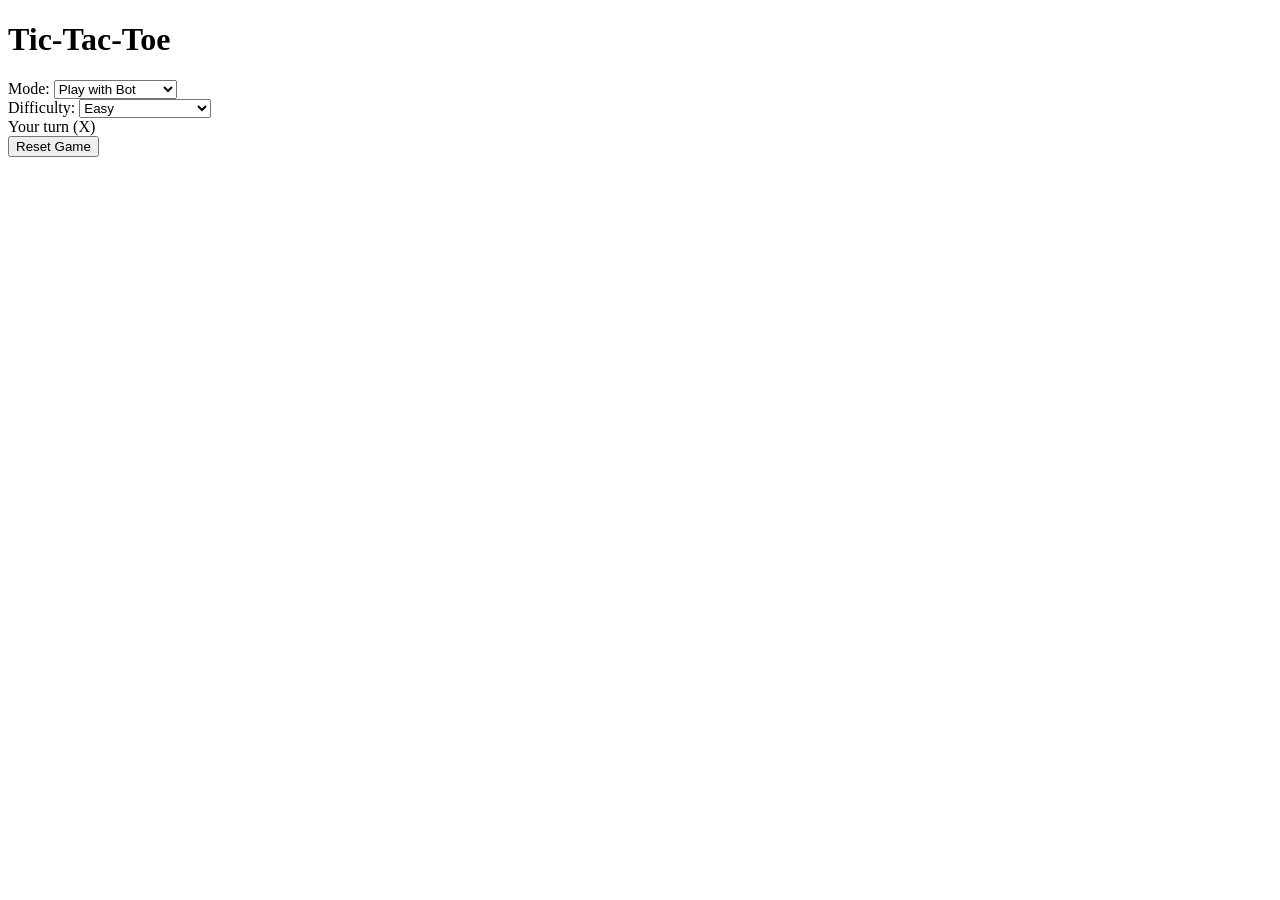
==== index.html @ 7f82041f "Add initial HTML structure for Dark Tic-Tac-Toe" ====
<!DOCTYPE html>
<html lang="en">
<head>
    <meta charset="UTF-8">
    <meta name="viewport" content="width=device-width, initial-scale=1.0">
    <title>Dark Tic-Tac-Toe</title>
    <link rel="stylesheet" href="style.css">
</head>
<body>
    <div class="container">
        <h1>Tic-Tac-Toe</h1>
        
        <div class="controls">
            <div class="control-group">
                <label for="gameMode">Mode:</label>
                <select id="gameMode">
                    <option value="bot">Play with Bot</option>
                    <option value="human">Play with Human</option>
                </select>
            </div>
            
            <div class="control-group" id="difficultyGroup">
                <label for="difficulty">Difficulty:</label>
                <select id="difficulty">
                    <option value="easy">Easy</option>
                    <option value="medium">Medium</option>
                    <option value="hard">Hard (Unbeatable)</option>
                </select>
            </div>
        </div>

        <div class="status" id="statusPanel">Your turn (X)</div>

        <div class="board" id="board">
            <div class="cell" data-index="0"></div>
            <div class="cell" data-index="1"></div>
            <div class="cell" data-index="2"></div>
            <div class="cell" data-index="3"></div>
            <div class="cell" data-index="4"></div>
            <div class="cell" data-index="5"></div>
            <div class="cell" data-index="6"></div>
            <div class="cell" data-index="7"></div>
            <div class="cell" data-index="8"></div>
        </div>

        <button id="resetBtn" class="reset-btn">Reset Game</button>
    </div>
    <script src="script.js"></script>
</body>
</html>
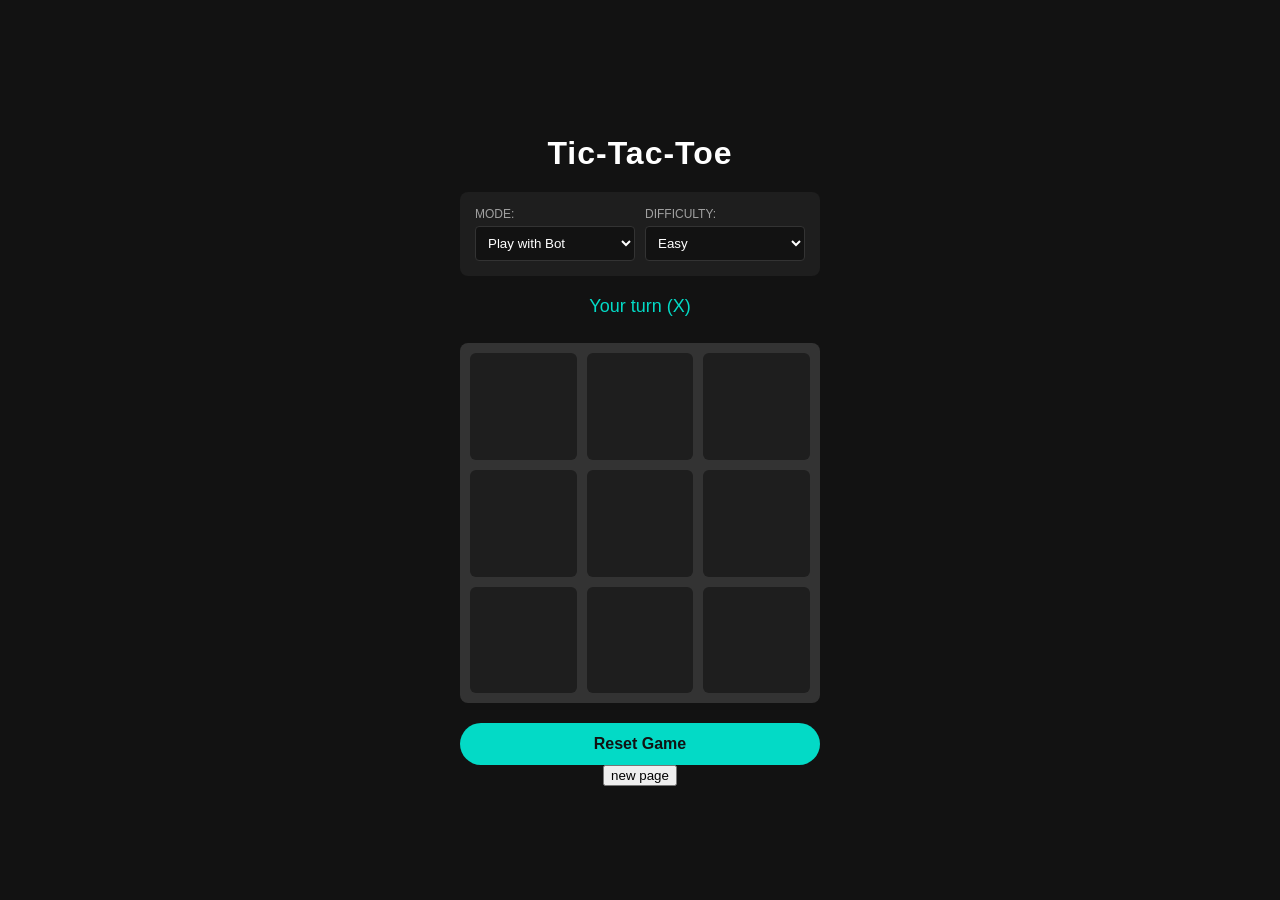
==== commit 0cd134a7: "add the new page" ====
--- a/index.html
+++ b/index.html
@@ -44,6 +44,8 @@
         </div>
 
         <button id="resetBtn" class="reset-btn">Reset Game</button>
+        <button onclick="window.location.href='normal.html'">new page</button>
+
     </div>
     <script src="script.js"></script>
 </body>
--- a/style.css
+++ b/style.css
@@ -0,0 +1,131 @@
+:root {
+    --bg-color: #121212;
+    --surface-color: #1e1e1e;
+    --primary-color: #03dac6;
+    --text-color: #ffffff;
+    --text-secondary: #a0a0a0;
+    --x-color: #ff4757;
+    --o-color: #2ed573;
+    --border-color: #333333;
+}
+
+body {
+    margin: 0;
+    padding: 0;
+    background-color: var(--bg-color);
+    color: var(--text-color);
+    font-family: 'Segoe UI', Tahoma, Geneva, Verdana, sans-serif;
+    display: flex;
+    justify-content: center;
+    align-items: center;
+    min-height: 100vh;
+}
+
+.container {
+    text-align: center;
+    width: 100%;
+    max-width: 400px;
+    padding: 20px;
+    box-sizing: border-box;
+}
+
+h1 {
+    margin-bottom: 20px;
+    font-weight: 600;
+    letter-spacing: 1px;
+}
+
+.controls {
+    background-color: var(--surface-color);
+    padding: 15px;
+    border-radius: 8px;
+    margin-bottom: 20px;
+    display: flex;
+    justify-content: space-around;
+    gap: 10px;
+}
+
+.control-group {
+    display: flex;
+    flex-direction: column;
+    align-items: flex-start;
+    flex: 1;
+}
+
+label {
+    font-size: 12px;
+    color: var(--text-secondary);
+    margin-bottom: 5px;
+    text-transform: uppercase;
+}
+
+select {
+    width: 100%;
+    background-color: var(--bg-color);
+    color: var(--text-color);
+    border: 1px solid var(--border-color);
+    padding: 8px;
+    border-radius: 4px;
+    outline: none;
+    cursor: pointer;
+}
+
+.status {
+    margin-bottom: 20px;
+    font-size: 18px;
+    color: var(--primary-color);
+    height: 27px;
+}
+
+.board {
+    display: grid;
+    grid-template-columns: repeat(3, 1fr);
+    gap: 10px;
+    background-color: var(--border-color);
+    padding: 10px;
+    border-radius: 8px;
+    margin-bottom: 20px;
+}
+
+.cell {
+    background-color: var(--surface-color);
+    aspect-ratio: 1;
+    border-radius: 6px;
+    display: flex;
+    justify-content: center;
+    align-items: center;
+    font-size: 42px;
+    font-weight: bold;
+    cursor: pointer;
+    transition: background-color 0.2s;
+    user-select: none;
+}
+
+.cell:hover {
+    background-color: #252525;
+}
+
+.cell.x {
+    color: var(--x-color);
+}
+
+.cell.o {
+    color: var(--o-color);
+}
+
+.reset-btn {
+    background-color: var(--primary-color);
+    color: var(--bg-color);
+    border: none;
+    padding: 12px 30px;
+    font-size: 16px;
+    font-weight: bold;
+    border-radius: 25px;
+    cursor: pointer;
+    transition: opacity 0.2s;
+    width: 100%;
+}
+
+.reset-btn:hover {
+    opacity: 0.9;
+}
